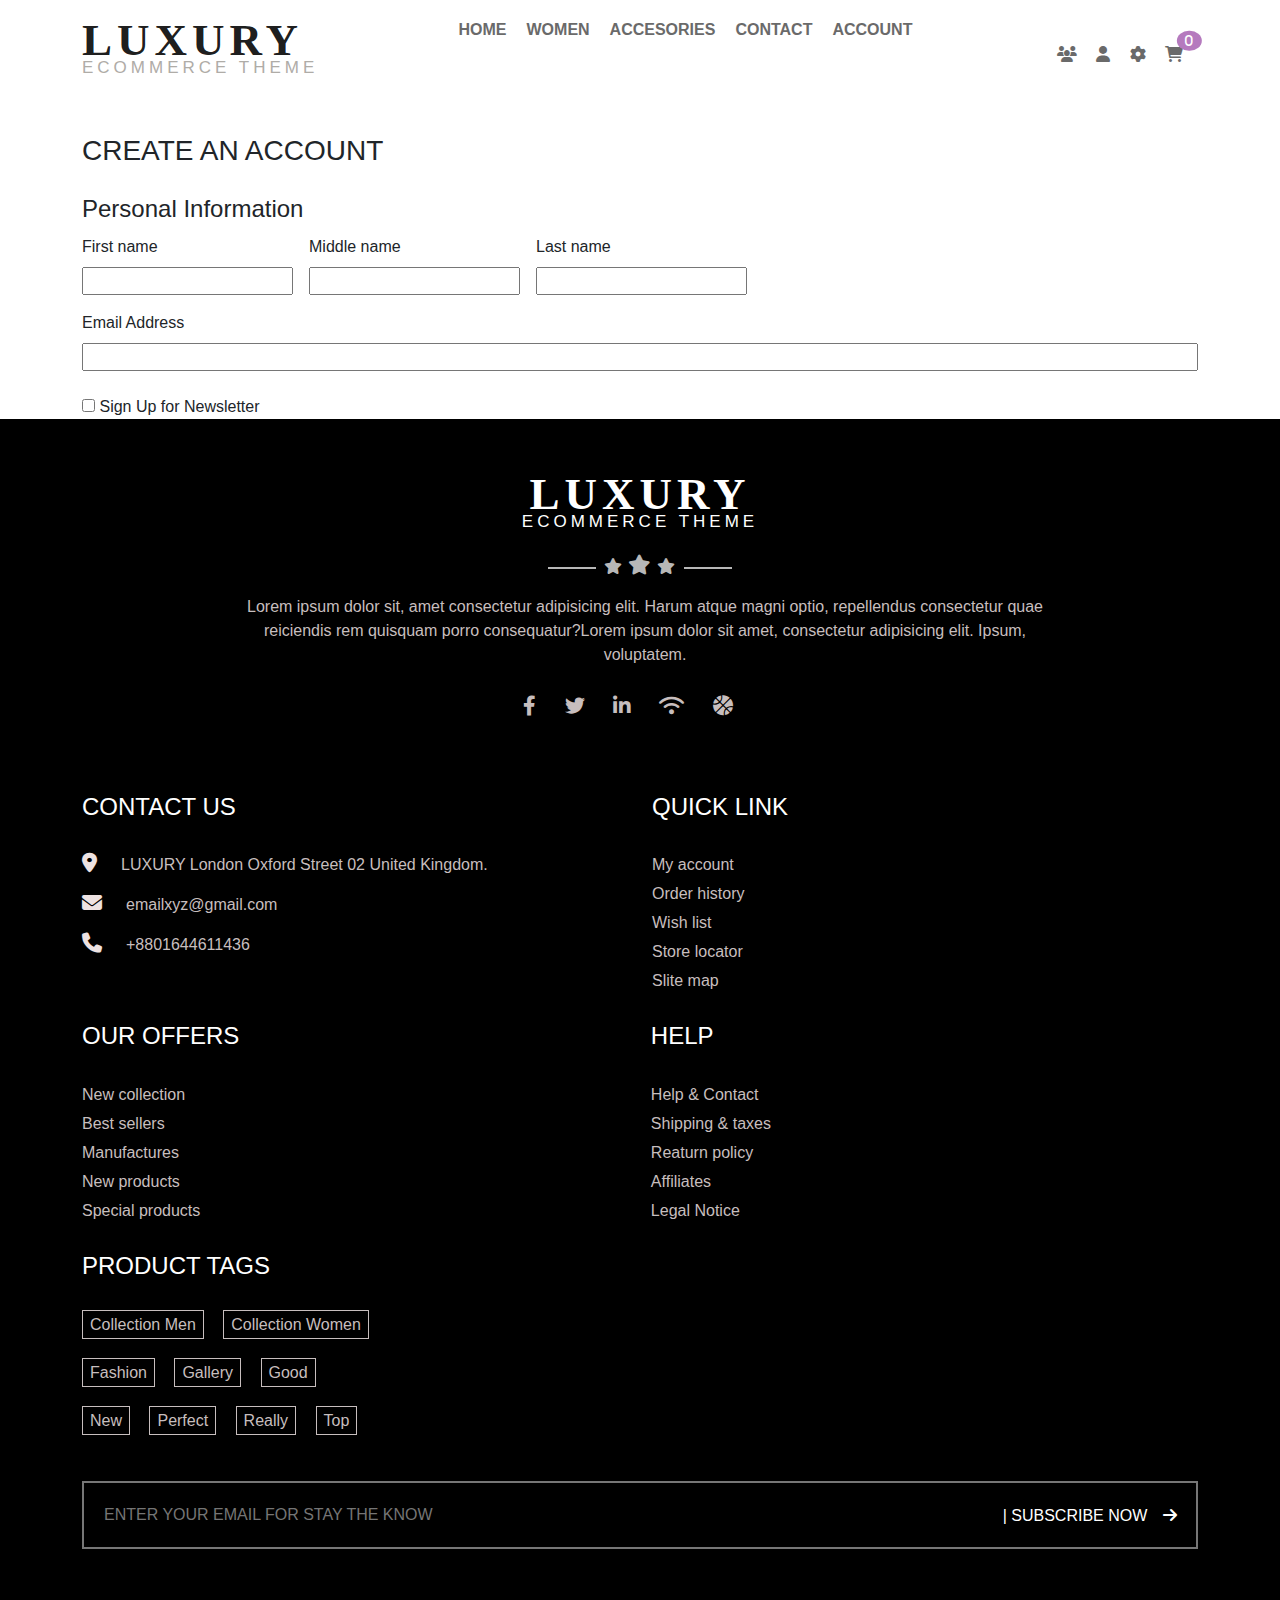
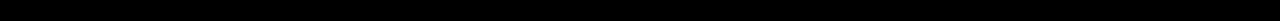
==== account.html @ eaf0ab70 "first commit" ====
<!DOCTYPE html>
<html lang="en">

<head>
    <meta charset="UTF-8">
    <meta http-equiv="X-UA-Compatible" content="IE=edge">
    <meta name="viewport" content="width=device-width, initial-scale=1.0">
    <link rel="stylesheet" href="CSS/all.min.css">
    <link rel="stylesheet" href="CSS/bootstrap.min.css">
    <link rel="stylesheet" href="CSS/jquery.scrolltop.css">
    <link rel="stylesheet" href="CSS/style.css">
    <link rel="stylesheet" href="CSS/responsive.css">
    <title>Account</title>
</head>

<body>
    <!-- navbarar start -->
    <nav class="navbar navbar-expand-lg navbar-light">
        <div class="container container-fluid">
            <a class="navbar-brand" href="#">
                <h2 class="fw-bold">LUXURY</h2>
                <p>ECOMMERCE THEME</p>
            </a>
            <button class="navbar-toggler" type="button" data-bs-toggle="collapse"
                data-bs-target="#navbarSupportedContent" aria-controls="navbarSupportedContent" aria-expanded="false"
                aria-label="Toggle navigation">
                <span class="navbar-toggler-icon"></span>
            </button>
            <div class="collapse navbar-collapse" id="navbarSupportedContent">
                <ul class="navbar-nav mx-auto mb-2 mb-lg-0 fw-bold">
                    <li><a href="#">HOME</a></li>
                    <li><a href="#">WOMEN</a></li>
                    <li><a href="#">ACCESORIES</a></li>
                    <li><a href="#">CONTACT</a></li>
                    <li><a href="#">ACCOUNT</a></li>
                </ul>
                <div class="nav-icon">
                    <a href="#"><i class="fa-solid fa-users"></i></a>
                    <a href="#"><i class="fa-solid fa-user"></i></a>
                    <a href="#"><i class="fa-solid fa-gear"></i></a>
                    <a href="#">
                        <i class="fa-solid fa-cart-shopping position-relative">
                            <span
                                class="position-absolute top-0 start-100 translate-middle badge rounded-circle bg-secondary">0</span>
                        </i>
                    </a>
                </div>
            </div>
        </div>
    </nav>
    <!-- navbar end -->

    <section class="account">
        <div class="container">
            <h3 class="my-4">CREATE AN ACCOUNT</h3>
            <form action="#">
                <fieldset>
                    <legend>Personal Information</legend>
                    <div class="d-flex">
                        <div class="me-3">
                            <label for="fname" class="d-block mb-2">First name</label>
                            <input type="text" id="fname" name="fname" value="">
                        </div>
                        <div class="me-3">
                            <label for="mname" class="d-block mb-2">Middle name</label>
                            <input type="text" id="mname" name="fname" value="">
                        </div>
                        <div class="me-3 mb-3">
                            <label for="lname" class="d-block mb-2">Last name</label>
                            <input type="text" id="lname" name="lname" value="">
                        </div>
                    </div>
                    <label for="mail" class="d-block mb-2">Email Address</label>
                    <input type="email" id="mail" name="lname" value="" class="w-100 mb-4">

                    <input type="checkbox" id="nl">
                    <label for="nl">Sign Up for Newsletter</label>
                </fieldset>
            </form>

        </div>
    </section>

    <!-- footer start -->
    <footer class="footer">
        <div class="container text-center py-5">
            <a class="footer-logo text-decoration-none" href="#">
                <h2 class="fw-bold text-white">LUXURY</h2>
                <p>ECOMMERCE THEME</p>
            </a>
            <p class="client-star px-5 mt-1">
                <span class="px-2">
                    <i class="fa-solid fa-star"></i>
                    <i class="fa-solid fa-star"></i>
                    <i class="fa-solid fa-star"></i>
                </span>
            </p>

            <p class="footer-p">Lorem ipsum dolor sit, amet consectetur adipisicing elit. Harum atque magni optio,
                repellendus
                consectetur quae reiciendis rem quisquam porro consequatur?Lorem ipsum dolor sit amet, consectetur
                adipisicing elit. Ipsum, voluptatem.
            </p>

            <div class="footer-icon mt-4">
                <a href="#"><i class="fa-brands fa-facebook-f me-4"></i></a>
                <a href="#"><i class="fa-brands fa-twitter me-4"></i></a>
                <a href="#"><i class="fa-brands fa-linkedin-in me-4"></i></a>
                <a href="#"><i class="fa-solid fa-wifi me-4"></i></a>
                <a href="#"><i class="fa-solid fa-basketball me-4"></i></a>
            </div>

            <div class="row pt-5">
                <div class="col-3 text-start pt-4">
                    <h4 class="text-white">CONTACT US</h4>
                    <address>
                        <div class="d-flex pt-4">
                            <i class="fa-solid fa-location-dot me-4"></i>
                            <p>LUXURY London Oxford Street 02 United Kingdom.</p>
                        </div>
                        <div class="d-flex">
                            <i class="fa-solid fa-envelope me-4"></i>
                            <p>emailxyz@gmail.com</p>
                        </div>
                        <div class="d-flex">
                            <i class="fa-solid fa-phone me-4"></i>
                            <p>+8801644611436</p>
                        </div>
                    </address>
                </div>

                <div class="col-2 text-start pt-4">
                    <h4 class="text-white">QUICK LINK</h4>
                    <div class="quick pt-4">
                        <a href="#">My account</a>
                        <a href="#">Order history</a>
                        <a href="#">Wish list</a>
                        <a href="#">Store locator</a>
                        <a href="#">Slite map</a>
                    </div>
                </div>

                <div class="col-2 text-start pt-4">
                    <h4 class="text-white">OUR OFFERS</h4>
                    <div class="quick pt-4">
                        <a href="#">New collection</a>
                        <a href="#">Best sellers</a>
                        <a href="#">Manufactures</a>
                        <a href="#">New products</a>
                        <a href="#">Special products</a>
                    </div>
                </div>

                <div class="col-2 text-start pt-4">
                    <h4 class="text-white">HELP</h4>
                    <div class="quick pt-4">
                        <a href="#">Help & Contact</a>
                        <a href="#">Shipping & taxes</a>
                        <a href="#">Reaturn policy</a>
                        <a href="#">Affiliates</a>
                        <a href="#">Legal Notice</a>
                    </div>
                </div>

                <div class="col-3 text-start pt-4">
                    <h4 class="text-white">PRODUCT TAGS</h4>
                    <div class="footer-btn pt-4">
                        <div class="mb-4">
                            <a href="#" class="mb-5">Collection Men</a>
                            <a href="#" class="">Collection Women</a>
                        </div>
                        <div class="mb-4">
                            <a href="#" class="">Fashion</a>
                            <a href="#" class="">Gallery</a>
                            <a href="#" class="">Good</a>
                        </div>
                        <div>
                            <a href="#" class="">New</a>
                            <a href="#" class="">Perfect</a>
                            <a href="#" class="">Really</a>
                            <a href="#" class="">Top</a>
                        </div>
                    </div>
                </div>
            </div>

            <div>
                <input type="email" placeholder="ENTER YOUR EMAIL FOR STAY THE KNOW" class="f-input mt-5">
                <a href="#" class="text-decoration-none text-white subs">
                    | SUBSCRIBE NOW<i class="fa-sharp fa-solid fa-arrow-right ms-3"></i>
                </a>
            </div>
        </div>
    </footer>
    <!-- footer end -->
    <script src="js/jquery.min.js"></script>
    <script src="js/jquery.scrolltop.js"></script>
    <script src="js/bootstrap.bundle.min.js"></script>
    <script>
        // scrol top

        (function ($) {

            $.scrolltop({
                template: '<i class="fa fa-chevron-up"></i>',
                class: 'custom-scrolltop'
            });

        })(jQuery);
    </script>


</body>

</html>
---- CSS/style.css ----
* {
    margin: 0;
    padding: 0;
    box-sizing: border-box;
}

body {
    font-family: 'Segoe UI', Tahoma, Geneva, Verdana, sans-serif;
}

/* header start */
.container .navbar-brand h2 {
    font-family: 'emoji';
}

.container .navbar-brand h2 {

    font-size: 45px;
    letter-spacing: 5px;

}

.container .navbar-brand p {
    font-size: 17px;
    margin-top: -20px;
    letter-spacing: 4px;
    color: rgb(175, 172, 167);
}

.container ul {
    margin-top: -50px;
}

.container ul a {
    text-decoration: none;
    color: #6a6a6a;
    margin-right: 20px;
    transition: 1s all;
}

.nav-icon a {
    margin-right: 15px;
    color: #6a6a6a;
    transition: 1s all;
}

.container ul a:hover {
    color: black;

}

.nav-icon a:hover {
    color: #000;
}

.nav-icon i span {
    transform: translate(-25%, -75%) !important;
}

.bg-secondary {
    background-color: #b57abe !important;
}

/* header css end */

/* all-products css start */
#all-products {
    background-color: #efefef;
}

.product {
    background-color: #fff;
    padding-left: 21px;
}

.btn-outline-secondary {
    color: #fff;
    background-color: #000;
    border-color: #000;
}

.search {
    width: 75%;
}

.search input {
    height: 50px;
}

.search i {
    top: 18px;
    right: 20px;
}


.dropdown-toggle::after {
    margin-left: 5.255em;
}



#all-products figcaption {
    top: 25px;
    left: 25px;
    /* text-align: center; */
    color: #fff;
}

.btn-light {
    color: rgb(23, 20, 20);
    background-color: #fff;
    border-color: #fff;
}

.btn-light:hover {
    color: rgb(23, 20, 20);
    background-color: rgb(246, 234, 234);
    border-color: #efefef;
}

.figure-2 figcaption {
    top: 45px;
    left: 50px;
    color: #fff;
}

.figure-3 figcaption {
    top: 25px;
    left: 50px;
    color: #fff;
}

.figure-4 figcaption {
    top: 35px;
    left: 50px;
    color: #fff;
}

.figure-5 figcaption {
    top: 35px;
    left: 50px;
    color: #fff;
}

/* all-products css end */

/* trendy-products start */
#trendy-products {
    background-color: #efefef;
}

.section-star {
    position: relative;
    display: inline-block;
    letter-spacing: 1px;
    color: #b7b7b7;
}

.section-star::before {
    position: absolute;
    content: "";
    top: 12px;
    left: 0;
    width: 100%;
    height: 2px;
    background: #b7b7b7;
}

.section-star span {
    position: relative;
    background: #efefef;
}

.section-star span i:nth-child(2) {
    font-size: 20px;
}

.btn-light {
    color: #6e6e6e;
}

.btn-light.active {
    color: #fff;
    background-color: #6e6e6e;
    border-color: #efefef;
}

.btn-light:hover {
    color: #fff;
    background-color: #6e6e6e;
    border-color: #efefef;
}

.cart-1 a {
    top: 518px;
    left: 140px;
}

.bg-card:hover {
    background-color: #6e6e6e;
}

.section-plus {
    position: relative;
    display: inline-block;
    letter-spacing: 1px;
    color: #b7b7b7;
}

.section-plus a {

    color: #b7b7b7;
}

.section-plus::before {
    position: absolute;
    content: "";
    top: 12px;
    left: 542px;
    width: 230px;
    height: 2px;
    background: #dcdcdc;
}

.section-plus span::before {
    position: absolute;
    content: "";
    top: 32px;
    left: -39px;
    width: 131px;
    height: 2px;
    background: #dcdcdc;
    z-index: -1;
}

.section-plus span {
    position: relative;
    background: #fff;
    z-index: 1;
}


/* trendy-products end */

/* client start */
.client {
    background-image: url(../IMG/fashion4.jpg);
    /* height: 100%;
    width: 100%; */
    position: relative;
    background-repeat: no-repeat;
    background-size: 100% 100%;
    color: #fff;
    z-index: 1;

}

.client::before {
    content: '';
    background-color: #000;
    position: absolute;
    height: 100%;
    width: 100%;
    top: 0;
    left: 0;
    z-index: -1;
    opacity: .6;
}

.client::before {
    background: #091b1d;
    /* opacity: .70; */
}

.client-star {
    position: relative;
    display: inline-block;
    letter-spacing: 1px;
    color: #b7b7b7;
}

.client-star::before {
    position: absolute;
    content: "";
    top: 12px;
    left: 0;
    width: 100%;
    height: 2px;
    background: #b7b7b7;
}

.client-star span {
    position: relative;
    background: #091b1d;
}

.client-star span i:nth-child(2) {
    font-size: 20px;
}

.client figcaption {
    line-height: 4px;
}

.client img:nth-child(2) {
    margin: 0px 33px;
}

.client .client-img {
    z-index: -2;
}

.david {
    line-height: 4px;
}

/* client end */

/* view more start */
.view-border {
    background-color: #cdcdcd;
    height: 4px;
    width: 50px;
}

.view-more .fa-logo {
    padding: 10px;
    border-radius: 20px;
    border: 1px solid #cdcdcd;
    color: #959494;
    transition: .5s;
}

.view-more .fa-logo:hover {
    background-color: #959494;
    color: #fff;
}

.view-more .beebay {
    letter-spacing: -1px;
}

.view-more hr {
    color: #959494;
}

.view-more a:hover {
    color: #091b1d;
}

/* view more end */

/* blogs css start */

#blogs .btn-light {
    border-color: #b7b7b7;
}

#blogs .img-detail {
    position: absolute;
    border: 5px solid #b7b7b7;
}

#blogs .img-detail img {
    position: relative;
    top: 25px;
    left: 25px;
}

#blogs .section-star span {
    background-color: #fff;
}

/* #blogs .row {
    margin-bottom: 70px;
} */

/* blogs css end */

/* footer start */
.footer {
    background-color: #000;
}

.footer .container .footer-logo h2 {
    font-family: 'emoji';
}

.footer .container .footer-logo h2 {

    font-size: 45px;
    letter-spacing: 5px;

}

.footer .container .footer-logo p {
    font-size: 17px;
    margin-top: -20px;
    letter-spacing: 4px;
    color: #fff;
}

.footer .client-star span {
    position: relative;
    background: black;
}

.footer .footer-p {
    margin-left: 140px;
    margin-right: 130px;
    color: #c7bebe;
}

.footer .footer-icon a {
    color: #c7bebe;
    font-size: 20px;
}

.footer address {
    color: #c7bebe;
}

.footer address i {
    font-size: 20px;
    color: rgb(237, 226, 226);
}

.footer .quick a {
    display: block;
    text-decoration: none;
    color: #c7bebe;
    margin-bottom: 5px;
}

.footer .quick a:hover {
    text-decoration: underline;
    color: #fff;
}

.footer .footer-btn a {
    text-decoration: none;
    border: 1px solid #c7bebe;
    color: #c7bebe;
    padding: 5px 7px;
    margin-right: 15px;
    margin-bottom: 10px;
}

.footer .footer-btn a:hover {
    background-color: #c7bebe;
    color: #091b1d;
}

.f-input {
    background-color: transparent;
    width: 100%;
    padding: 20px;
    border-style: solid;
    color: #fff;

}

.subs {
    position: relative;
    top: -45px;
    left: 540px;

}

/* footer end */
/* common css start*/
.mt-25 {
    margin-top: 25px;
}

.mb-8 {
    margin-bottom: 8rem;
}

.mb-20 {
    margin-bottom: 20px;
}

.mb-25 {
    margin-bottom: 25px;
}

.ms-20 {
    margin-left: 20px;
}

.figcaption-border {
    background-color: #fff;
    height: 4px;
    width: 50px;
}

.bg-card {
    background-color: #cdcdcd;
}

.bg-dlight {
    background-color: #cdcdcd;
}

.vm {
    color: #959494;
}

.pr {
    position: relative;
}

.pa {
    position: absolute;
}

.w-7 {
    width: 7%;
    height: 7%;
}

.w-11 {
    width: 11%;
    height: 11%;
}

.w-30 {
    width: 30%;
}

/* common css end */


/* scroll top up start */
.button,
.button:focus {
    color: white;
    text-decoration: none;
    display: inline-block;
    padding: 5px 10px;
    background-color: teal;
}

.button:hover {
    text-decoration: none;
    color: white;
}

.custom-scrolltop {
    font-size: 1.5em;
    line-height: 40px;
    border-radius: 50%;
}

.scrolltop {
    bottom: 200px;
    z-index: 100;
}

/* scroll top up start */



/* women css work */

#cover {
    background-image: url(../IMG/Woman_cover.jpg);
    background-size: 100% 100%;
    background-repeat: no-repeat;
    background-position: center;
    height: 400px;
}

#cover {
    text-align: center;
}

#cover .cover-content {
    padding-top: 140px;
    color: #fff;
}

.cover-content nav {
    width: 100%;
}

.breadcrumb {
    margin: 0 591px;
}

.breadcrumb-item+.breadcrumb-item::before {
    float: left;
    padding-right: 0.5rem;
    color: #fff;
    content: var(--bs-breadcrumb-divider, "|");
}



/* women css start */
.women-product {
    background-color: #efefef;
}

.women-product {
    color: #6e6e6e;
}

.women-product .search {
    width: 80%;
}

.women-product .input-group {
    top: -25px;
}

.w-btn {
    margin: 10px 0px 30px 453px;
}

/* women css end */
---- CSS/responsive.css ----
@media only screen and (max-width: 1600px) {
    .search {
        width: 78%;
    }
}

@media only screen and (max-width: 1400px) {

    .cart-1 a {
        top: 450px;
        left: 107px;
    }

    .section-plus::before {
        left: 455px;
    }

    .footer .row .col-3 {
        flex: 0 0 auto;
        width: 50%;
    }

    .footer .row .col-2 {
        flex: 0 0 auto;
        width: 49.9%;
    }

    .subs {
        left: 450px;
    }

    .breadcrumb {
        margin: 0px 502px;
    }
}


@media only screen and (max-width: 1200px) {

    .search {
        width: 69%;
    }

    .mb-8 {
        margin-bottom: 6rem;
    }

    #trendy-products button {
        padding-left: 20px !important;
        padding-right: 20px !important;
    }


    .cart-1 a {
        top: 385px;
        left: 85px;
    }

    .section-plus::before {
        left: 365px;
    }

    .view-more .view-flex {
        display: flex;
    }

    #blogs .row {
        margin: 0 auto;
    }

    .view-more .col-4 {
        flex: 0 0 auto;
        width: 100%;
    }

    .view-flex .view-flex-sub {
        margin-top: 0px !important;
    }

    .view-last {
        margin-bottom: 0px !important;
    }

    #blogs .col-3 {
        flex: 0 0 auto;
        width: 40%;
    }

    .blog-res-1 {
        margin-top: 30px;
    }

    .blog-res-2 {
        margin-top: 140px;
    }

    .footer .row .col-3 {
        flex: 0 0 auto;
        width: 50%;
    }

    .footer .row .col-2 {
        flex: 0 0 auto;
        width: 49.9%;
    }

    .subs {
        left: 350px;
    }

    .breadcrumb {
        margin: 0px 412px;
    }
}




@media only screen and (max-width: 991px) {

    nav,
    #all-products,
    #trendy-products,
    .client,
    .view-more,
    #blogs,
    .footer {
        width: 990px;
    }

    .search {
        width: 59%;
    }


    .img-carousel {
        height: 300px;
        width: 655px;
    }

    .mb-8 {
        margin-bottom: 3rem;
    }


    .figure-1 figcaption {
        top: 105px;
        left: 161px;
    }

    .f1-img,
    .res-div2 {
        display: contents !important;
    }

    .res-div1 {
        display: flex;
    }

    .figure-2 img {
        width: 320px;
        margin-left: 0px;
        margin-top: 0px;
        margin-right: 15px;
    }

    .figure-2 figcaption {
        top: 25px;
        left: 30px;
    }

    .figure-3 img {
        width: 320px;
        margin-left: 0px;
    }

    .figure-3 figcaption {
        top: 25px;
        left: 30px;
    }

    .figure-4 img {
        height: 300px;
        width: 655px;
        margin-bottom: 0px;
    }

    .figure-5 img {
        height: 300px;
        width: 655px;
        margin-left: 0px;
    }

    #trendy-products button {
        width: 100%;
        margin-bottom: 10px;
    }

    .cart-1 a {
        top: 565px;
        left: 146px;
    }

    #trendy-products .col-3 {
        flex: 0 0 auto;
        width: 50%;
    }

    #trendy-products .tr-3 {
        margin-top: 35px;
    }

    .section-plus::before {
        left: 247px;
    }

    .view-more .view-flex {
        display: flex;
    }

    .view-more .col-4 {
        flex: 0 0 auto;
        width: 100%;
    }

    .view-flex .view-flex-sub {
        margin-top: 0px !important;
    }

    .view-last {
        margin-bottom: 0px !important;
    }

    #blogs .col-3 {
        flex: 0 0 auto;
        width: 50%;
    }

    .blog-res-1 {
        margin-top: 30px;
    }

    .blog-res-2 {
        margin-top: 120px;
    }

    .footer .row .col-3 {
        flex: 0 0 auto;
        width: 100%;
    }

    .footer .row .col-2 {
        flex: 0 0 auto;
        width: 33.33%;
    }

    .subs {
        left: 250px;
    }


    .breadcrumb {
        margin: 0px 292px;
    }
}

@media only screen and (max-width: 767px) {
    .col-8 {
        flex: none;
        width: 100%;
    }

    .col-4 {
        flex: none;
        width: 100%;
    }

    .cart-1 a {
        top: 430px;
        left: 100px;
    }

    .section-plus::before {
        left: 155px;
    }

    .view-more .view-flex {
        display: unset;
    }

    .view-more .view-flex .d-flex {
        margin: 20px 0px;
    }

    .subs {
        left: 166px;
    }

    #blogs .col-3:nth-child(2) {
        margin-top: 408px;
        width: 100%;
    }

    #blogs .col-3:nth-child(4) {
        margin-top: 408px;
        width: 100%;
    }

    .footer .footer-p {
        margin: 0 0;
    }

    .breadcrumb {
        margin: 0px 202px;
    }
}

@media only screen and (max-width: 575px) {

    .search {
        width: 69%;
    }

    .mb-8 {
        margin-bottom: 6rem;
    }

    .col-8 {
        flex: 0 0 auto;
        width: 66%;
    }

    .col-4 {
        flex: 0 0 auto;
        width: 33%;
    }

    .cart-1 a {
        top: 767px;
        left: 218px;
    }

    .section-plus::before {
        left: 365px;
    }

    #blogs .col-3:nth-child(2) {
        margin-top: 27px;
        width: 50%;
    }

    #blogs .col-3:nth-child(4) {
        margin-top: 182px;
        width: 50%;
    }

    #blogs .col-3:nth-child(3) {
        margin: 180px 0px 300px 0px;
    }

    .view-more .view-flex {
        display: flex;
    }

    #blogs .row {
        margin: 0 auto;
    }

    .view-more .col-4 {
        flex: 0 0 auto;
        width: 100%;
    }

    .view-flex .view-flex-sub {
        margin-top: 0px !important;
    }

    .view-last {
        margin-bottom: 0px !important;
    }

    #blogs .col-3 {
        flex: 0 0 auto;
        width: 40%;
    }

    .blog-res-1 {
        margin-top: 30px;
    }

    .blog-res-2 {
        margin-top: 140px;
    }

    .footer .row .col-3 {
        flex: 0 0 auto;
        width: 50%;
    }

    .footer .row .col-2 {
        flex: 0 0 auto;
        width: 49.9%;
    }

    .subs {
        left: 350px;
    }
}
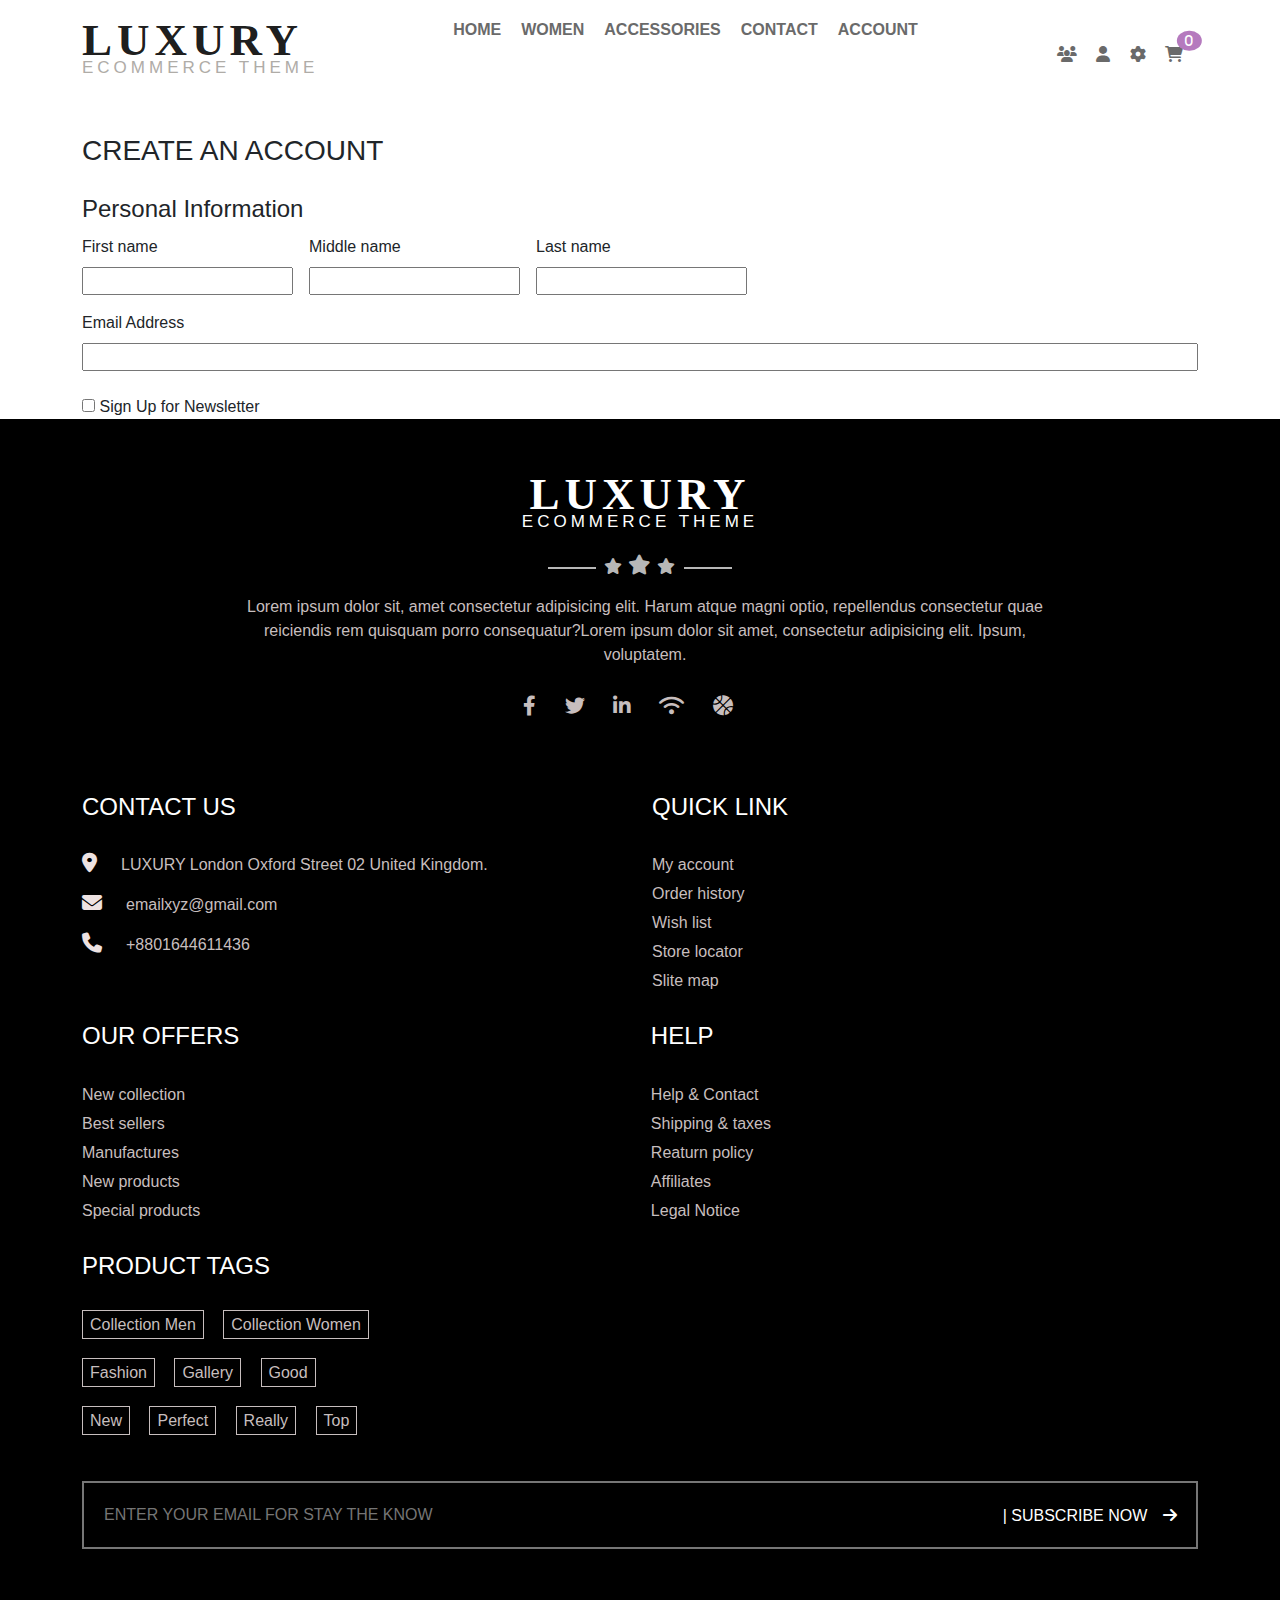
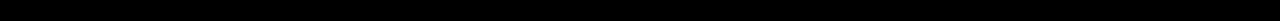
==== commit 85b146cb: "latest added" ====
--- a/account.html
+++ b/account.html
@@ -28,11 +28,11 @@
             </button>
             <div class="collapse navbar-collapse" id="navbarSupportedContent">
                 <ul class="navbar-nav mx-auto mb-2 mb-lg-0 fw-bold">
-                    <li><a href="#">HOME</a></li>
-                    <li><a href="#">WOMEN</a></li>
-                    <li><a href="#">ACCESORIES</a></li>
-                    <li><a href="#">CONTACT</a></li>
-                    <li><a href="#">ACCOUNT</a></li>
+                    <li><a href="index.html">HOME</a></li>
+                    <li><a href="women.html">WOMEN</a></li>
+                    <li><a href="accesories.html">ACCESSORIES</a></li>
+                    <li><a href="contact.html">CONTACT</a></li>
+                    <li><a href="account.html">ACCOUNT</a></li>
                 </ul>
                 <div class="nav-icon">
                     <a href="#"><i class="fa-solid fa-users"></i></a>
